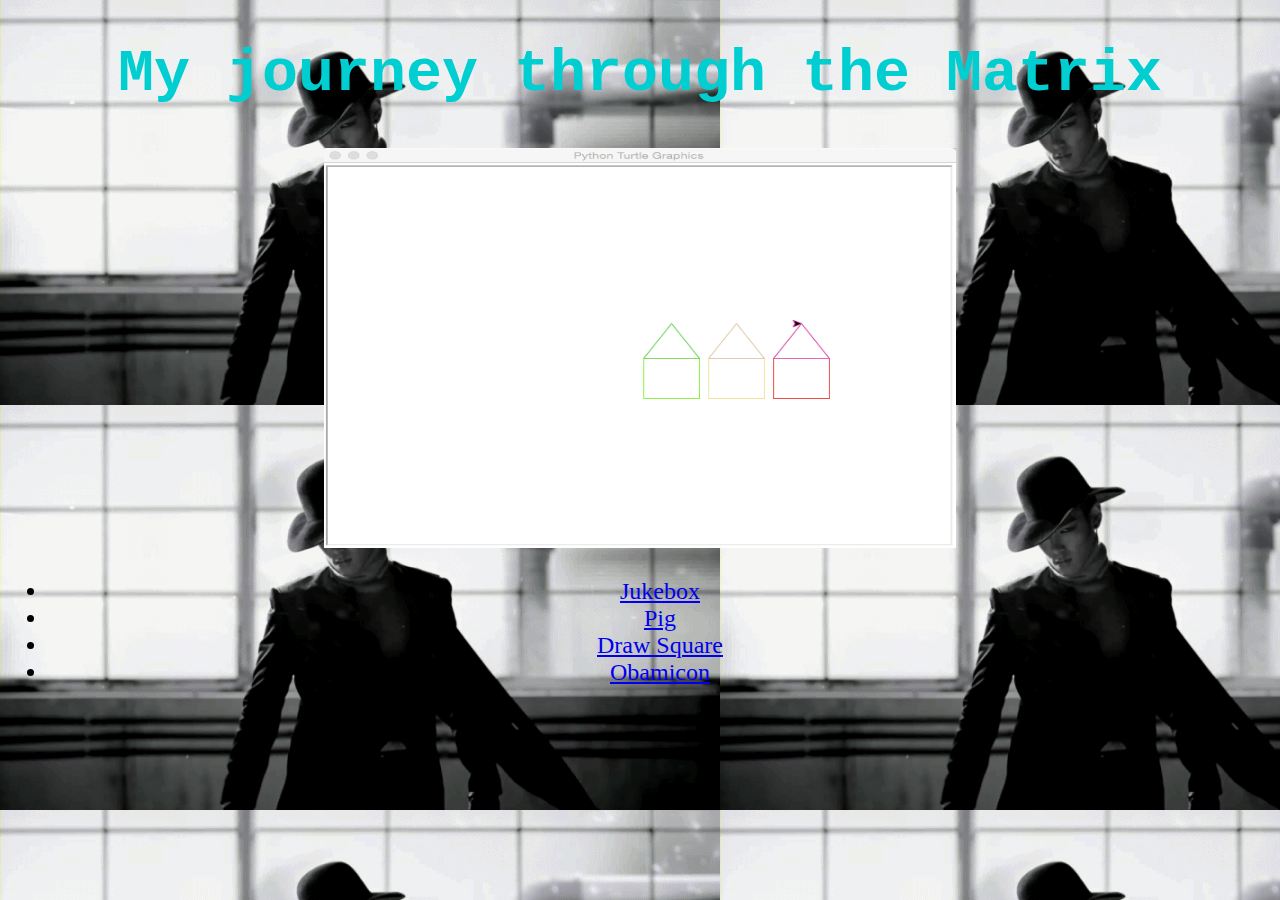
==== index.html @ 0bc1fcb7 "test" ====
<!DOCTYPE html>
    <html>


        <head>
            <link rel="stylesheet" href="styles.css">
        </head>
        <title>Chiiiiii</title>
        <body>

            <h1>My journey through the Matrix</h1>

            <img src="shot.png" alt="Pygame" width="500" height="400">

            <p></p>

            <div id ="aboutMe">
                <ul>
                    <li><a href="jukebox.html">Jukebox</a></li>
                    <li><a href="Pig.html">Pig</a></li>
                    <li><a href="DrawS.html">Draw Square</a></li>
                    <li><a href="Obicon.html">Obamicon</a></li>
                </ul>

            </div>


        </body>



    </html>
---- styles.css ----
body {
    background-image: url("giphy.gif");

}

h1 {
    text-align: center;
    color: darkturquoise;
    font-size: 60px;
    font-family:"Courier New", Courier, monospace;

}

h2{
  text-align: center;
  color: chartreuse;
  font-size: 40px;
  font-family:"Courier New", Courier, monospace;


}


p {
    text-align: center;
    color: mediumslateblue;
    font-size: 30px;
    font-family:"Courier New", Courier, monospace;

}
img{
    display: block;
    margin: auto;
    width: 50%;

}

li{
  text-align: center;
  font-size: 24px; font:"Courier New"



}
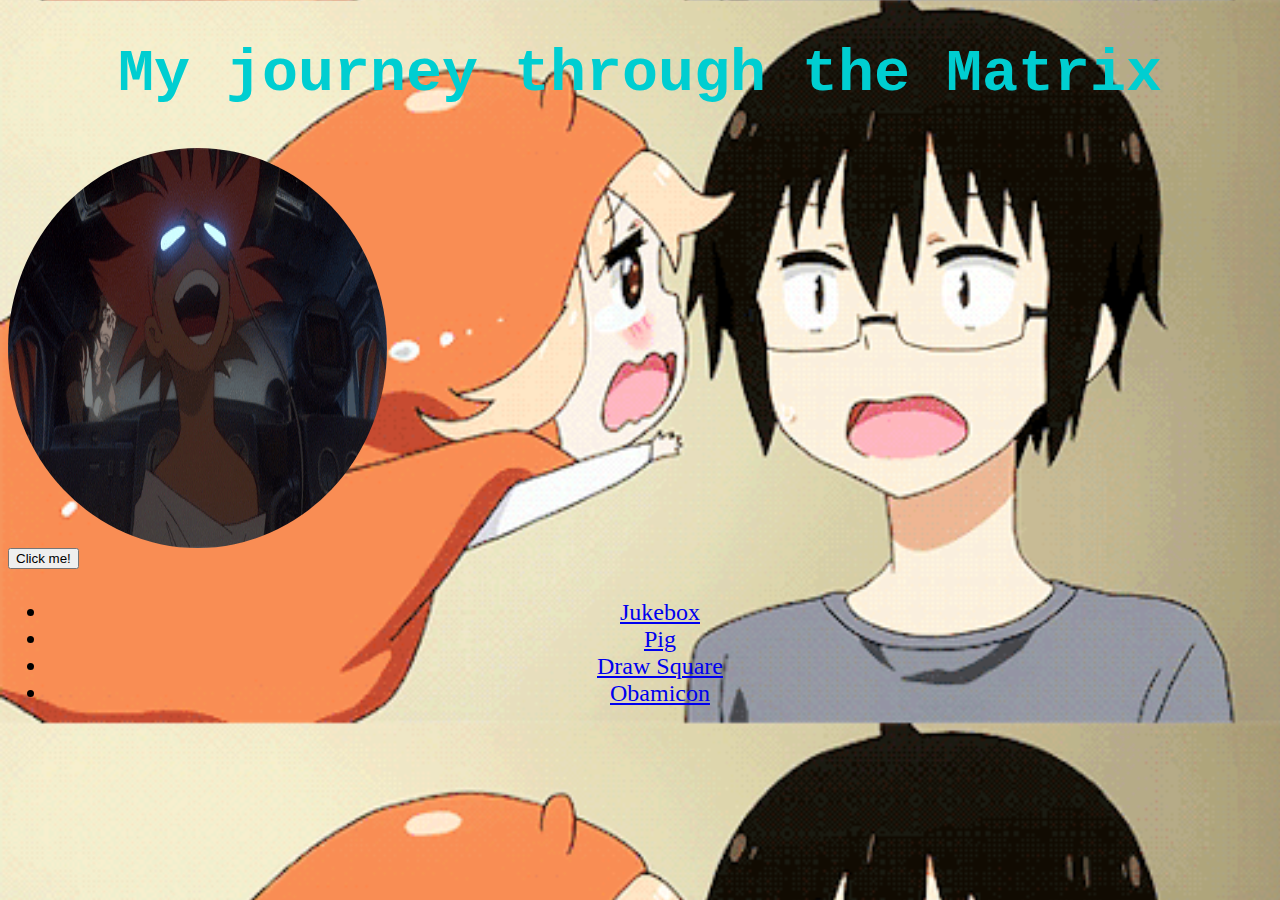
==== commit f2986f42: "Update index.html" ====
--- a/index.html
+++ b/index.html
@@ -4,14 +4,28 @@
 
         <head>
             <link rel="stylesheet" href="styles.css">
+            <script>
+        
+                function myFunction(){
+                var img = document.getElementById("image");
+                var url1 = "c4.gif";
+                var url2 = "lh.gif";
+                if(img.src.match(url1)){
+                    img.src=url2;
+                }else{
+                    img.src= url1;
+                }
+            
+        }
+            </script>
         </head>
         <title>Chiiiiii</title>
         <body>
 
             <h1>My journey through the Matrix</h1>
 
-            <img src="shot.png" alt="Pygame" width="500" height="400">
-
+            <img src="c4.gif" id="image"  width="500" height="400">
+            <button id="btn" onclick="myFunction()">Click me!</button> 
             <p></p>
 
             <div id ="aboutMe">
--- a/styles.css
+++ b/styles.css
@@ -2,7 +2,8 @@
 
 
 body {
-    background-image: url("giphy.gif");
+    background-image: url("ct.gif");
+    background-size: cover;
 
 }
 
@@ -33,8 +34,10 @@
 }
 img{
     display: block;
-    margin: auto;
-    width: 50%;
+    margin: left;
+    width: 30%;
+    border-radius: 70%;
+    clear: right;
 
 }
 
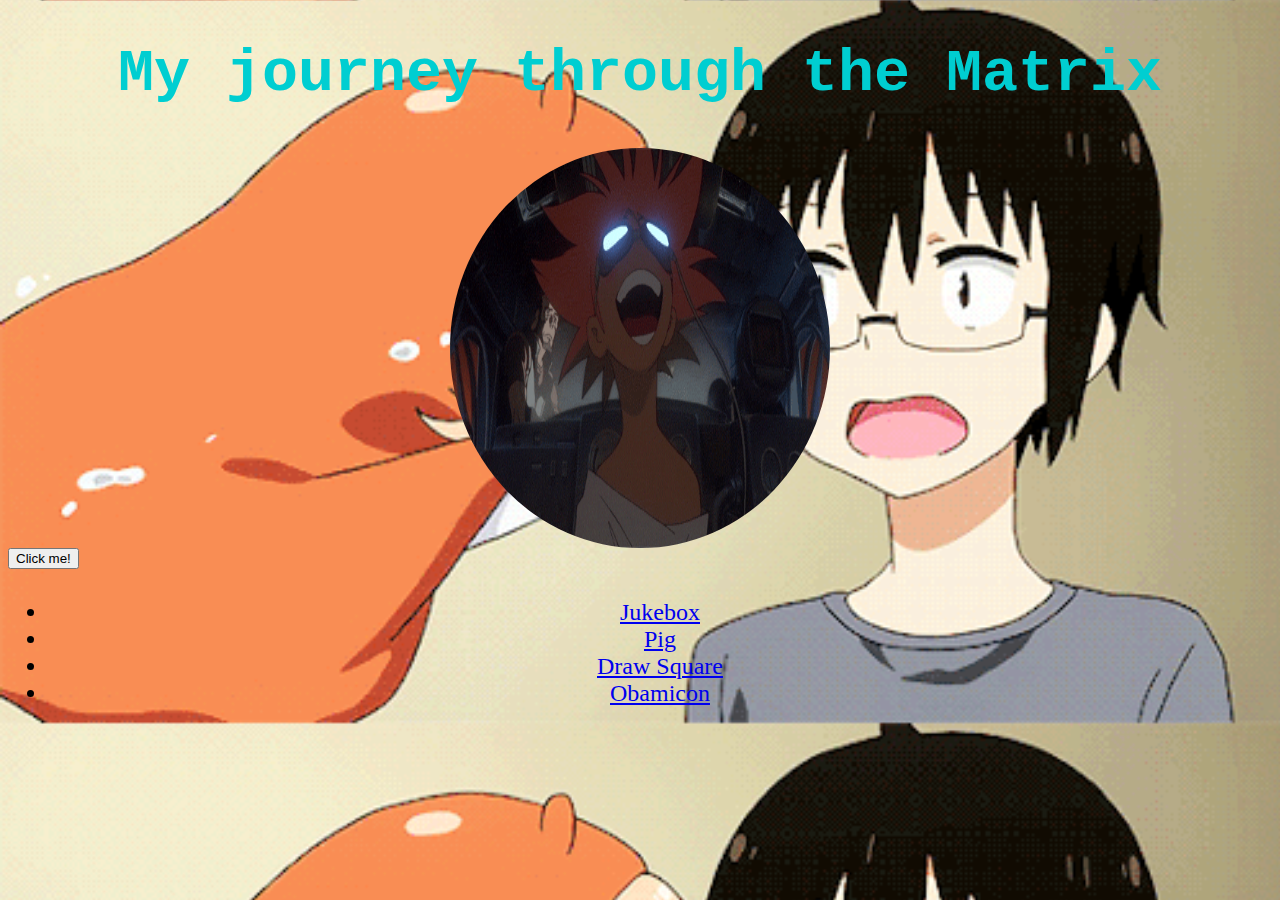
==== commit c4ec816c: "Update index.html" ====
--- a/index.html
+++ b/index.html
@@ -24,7 +24,7 @@
 
             <h1>My journey through the Matrix</h1>
 
-            <img src="c4.gif" id="image"  width="500" height="400">
+            <center><img src="c4.gif" id="image"  width="500" height="400"></center>
             <button id="btn" onclick="myFunction()">Click me!</button> 
             <p></p>
 
